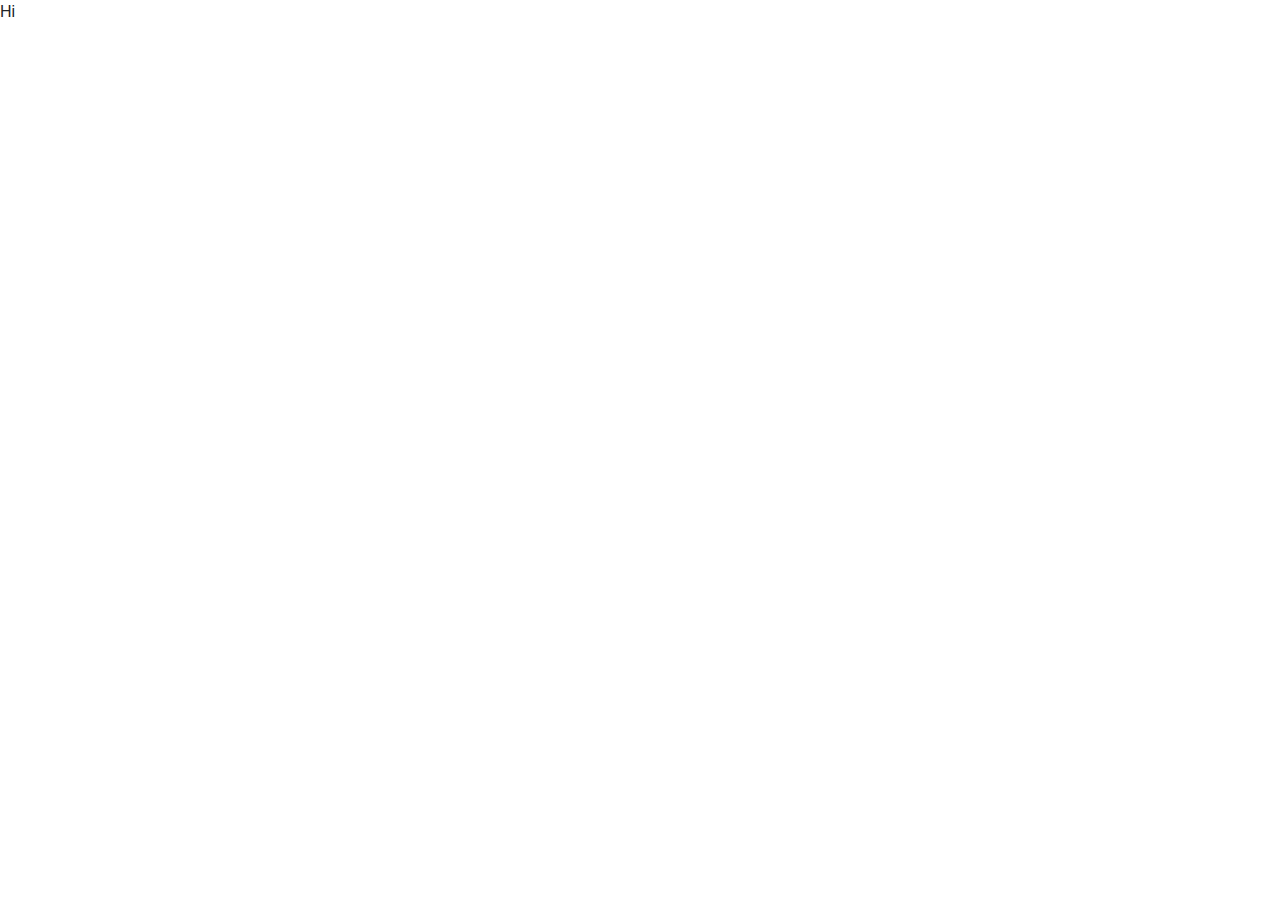
==== index.html @ ef384653 "Initial commit with files and folders" ====
<!DOCTYPE html>
<html lang="en">
<head>
    <meta charset="UTF-8">
    <meta name="viewport" content="width=device-width, initial-scale=1.0">
    <meta http-equiv="X-UA-Compatible" content="ie=edge">
    <link rel="stylesheet" href="https://stackpath.bootstrapcdn.com/bootstrap/4.5.2/css/bootstrap.min.css" type="">
    <link rel="stylesheet" href="https://stackpath.bootstrapcdn.com/font-awesome/4.7.0/css/font-awesome.min.css" type="">
    <link rel="stylesheet" href="assets/css/stylecss" type="">
    <title>ytz.nailz</title>
</head>

<body>
Hi
<header>
</header>
<section>
</section>
<footer>
</footer>
</body>
</html>
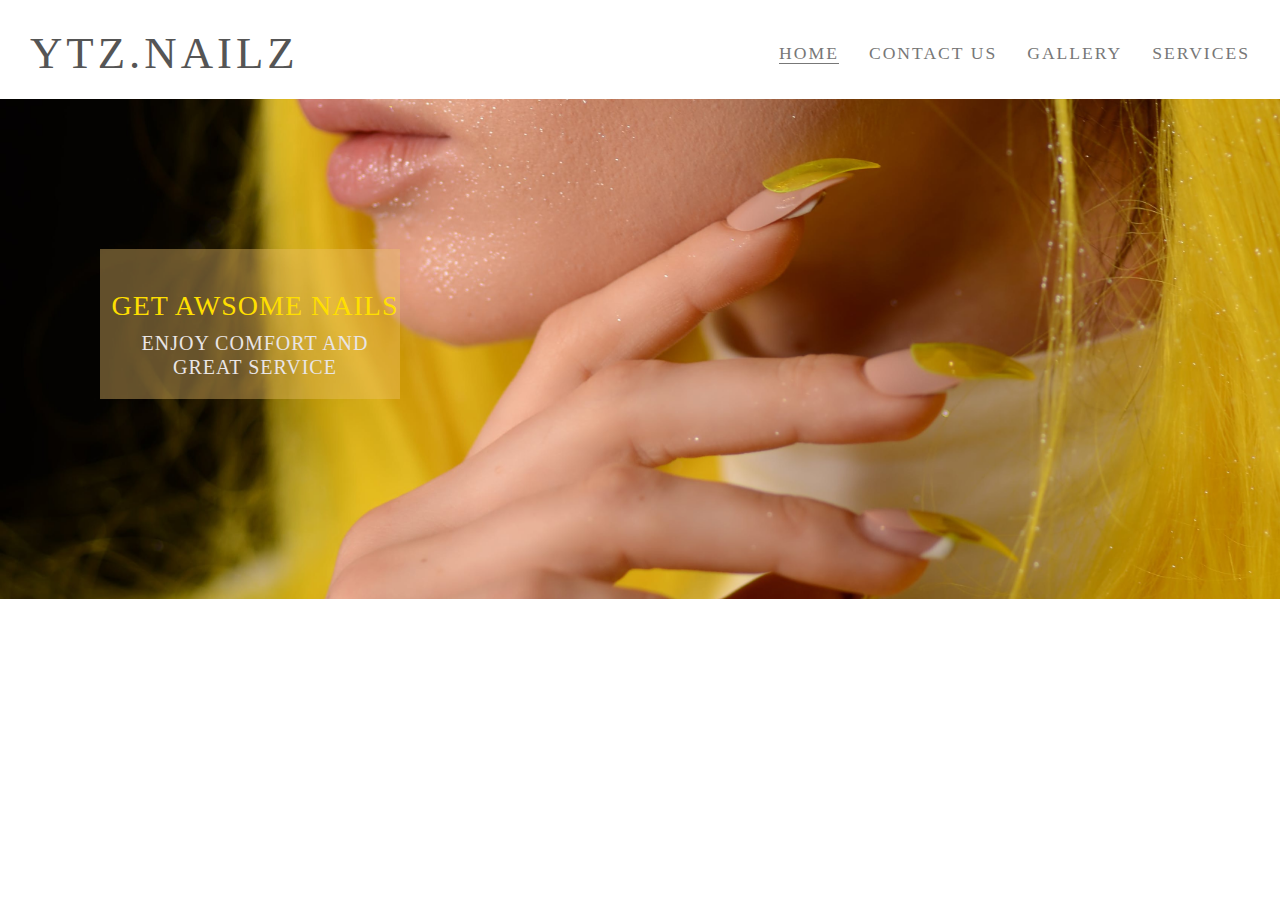
==== commit 65a12797: "Work on header & menu" ====
--- a/index.html
+++ b/index.html
@@ -4,18 +4,45 @@
     <meta charset="UTF-8">
     <meta name="viewport" content="width=device-width, initial-scale=1.0">
     <meta http-equiv="X-UA-Compatible" content="ie=edge">
-    <link rel="stylesheet" href="https://stackpath.bootstrapcdn.com/bootstrap/4.5.2/css/bootstrap.min.css" type="">
-    <link rel="stylesheet" href="https://stackpath.bootstrapcdn.com/font-awesome/4.7.0/css/font-awesome.min.css" type="">
-    <link rel="stylesheet" href="assets/css/stylecss" type="">
-    <title>ytz.nailz</title>
+    <link rel="stylesheet" href="https://stackpath.bootstrapcdn.com/bootstrap/4.5.2/css/bootstrap.min.css" type="text/css">
+    <link rel="stylesheet" href="https://stackpath.bootstrapcdn.com/font-awesome/4.7.0/css/font-awesome.min.css" type="text/css">
+    <link rel="stylesheet" href="assets/css/style.css" type="text/css">
+    <title>Ytz.Nailz</title>
 </head>
 
 <body>
-Hi
 <header>
+<a href="index.html">
+            <h2 id="logo">Ytz.Nailz</h2>
+        </a>
+        <nav>
+            <ul class="uppercase" id="menu">
+                <li>
+                    <a href="services.html">Services</a>
+                </li>
+                <li>
+                    <a href="gallery.html">Gallery</a>
+                </li>
+                <li>
+                    <a href="contact-us.html">Contact Us</a>
+                </li>
+
+                <li>
+                    <a class="active" href="index.html">Home</a>
+                </li>
+            </ul>
+        </nav>
+
 </header>
-<section>
+
+<section id="homebckg-outer">
+        <div id="homebckg-image"></div>
+        <div id="cover-text">
+            <h3>Get awsome nails</h3>
+            <h5>Enjoy comfort and great service</h5>
+        </div>
 </section>
+
 <footer>
 </footer>
 </body>
--- a/assets/css/style.css
+++ b/assets/css/style.css
@@ -0,0 +1,124 @@
+@import url('https://fonts.googleapis.com/css2?family=Roboto:100,200,300,400,500,600,700|Exo:100,200,300,400,500,600,700');
+
+/*----------------------------------Heading*/
+*{
+    margin:0;
+    padding:0;
+    border:0;
+}
+
+body{
+    font-family: Lato;
+    color:#777777;
+}
+
+h2{
+    font-family: Oswald;
+    text-transform: uppercase;
+    letter-spacing: 4px;
+    color:#555555;
+}
+
+#logo{
+    float: left; 
+    font-size: 280%;
+    margin-left: 30px;
+}
+ 
+#menu{
+    font-size: 110%;
+    list-style-type: none;
+    letter-spacing: 2px;
+}
+
+#logo, #menu{
+    line-height: 75px;
+}
+
+#menu li {
+    float: right;
+    margin-right: 30px;
+}
+
+#menu a {
+    text-decoration: none;
+    color: inherit;
+}
+
+#menu a:hover {
+    border-bottom: 1px solid #777777;
+}
+
+.active{
+     border-bottom: 1px solid #777777;
+}
+
+
+#homebckg-image{
+    height: 500px;
+    background:url("../images/backgroung/yellow-nails.jpeg") no-repeat center center;
+    background-size: cover;
+    animation-name: home-zoom;
+    animation-duration: 5s;
+    animation-fill-mode: forwards;
+}
+
+#homebckg-outer{
+    height:500px;
+    width: 100%;
+    overflow:hidden;
+    position: relative;
+}
+#cover-text, #cover-text h3 {
+    color:rgb(255,223,0);
+    text-align: center;
+}
+
+#cover-text, #cover-text h5 {
+    color:rgb(233, 229, 229);
+    text-align: center;
+}
+
+@keyframes homebckg-zoom {
+    from{
+        transform: scale(1);
+    }
+    to{
+        transform: scale(1.1);
+    }
+}
+
+#cover-text {
+    font-size: 100%;
+    font-family: Oswald;
+    text-transform: uppercase;
+    letter-spacing: 1px;
+
+    width: 300px;
+    height: 150px;
+
+    padding-top: 40px;
+    padding-left: 10px;
+
+    background-color: rgba(241, 194, 107, 0.4);
+
+    top:150px;
+    left:100px;
+
+    position: absolute;
+}
+
+/*----------------------------------Block,Text*/
+.uppercase {
+    text-transform: uppercase;
+}
+
+.general-sub{
+    font-family: "Exo", sans-serif;
+    font-weight:300;
+    color:#fafafa;
+}
+
+.inline-block {
+    display: inline-block;
+}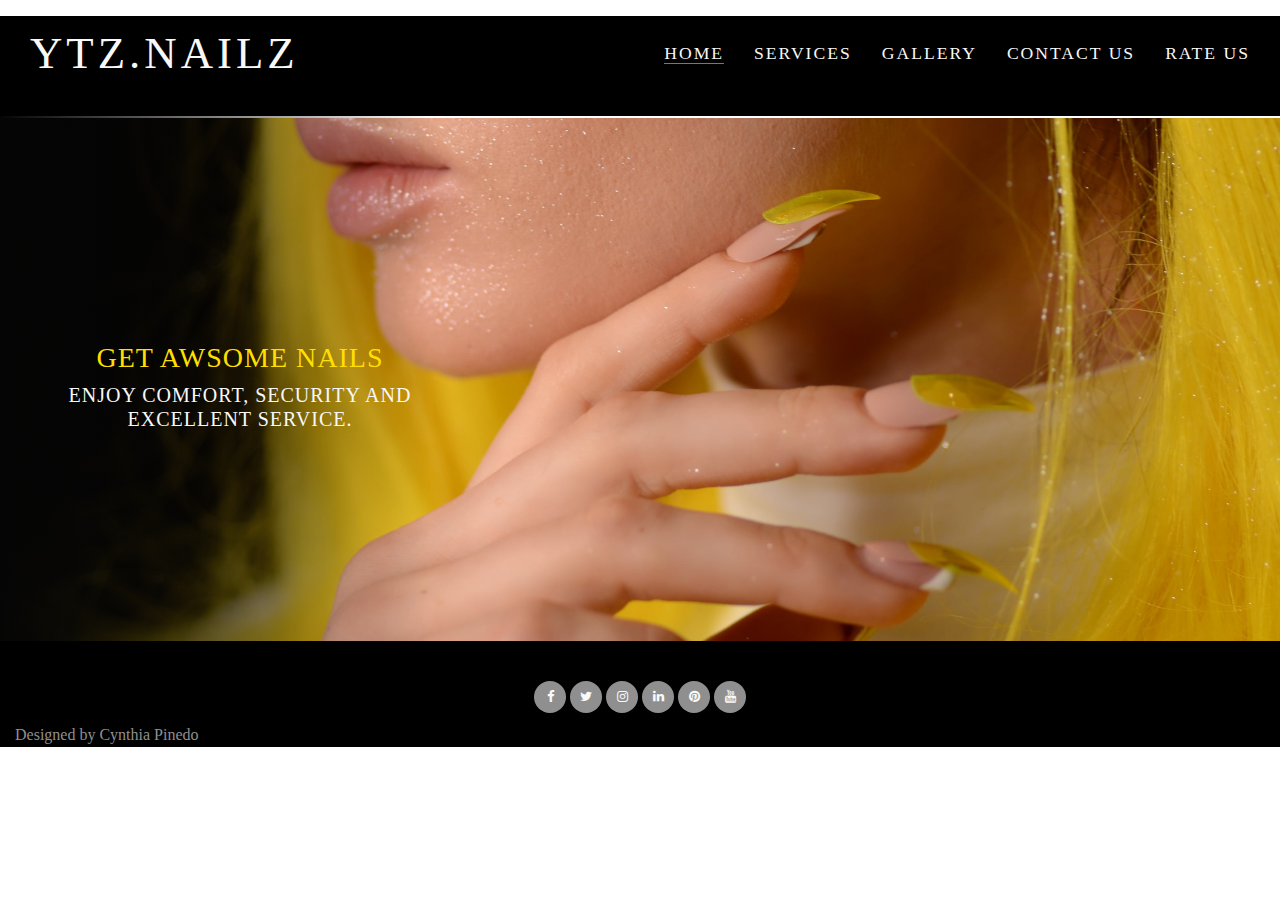
==== commit 79c11ba1: "fixing cover image for Contact Us pg" ====
--- a/index.html
+++ b/index.html
@@ -18,15 +18,17 @@
         <nav>
             <ul class="uppercase" id="menu">
                 <li>
-                    <a href="services.html">Services</a>
+                    <a href="reviews.html">Rate Us</a>
+                </li>
+                <li>
+                    <a href="contact.html">Contact Us</a>
                 </li>
                 <li>
                     <a href="gallery.html">Gallery</a>
                 </li>
                 <li>
-                    <a href="contact-us.html">Contact Us</a>
+                    <a href="services.html">Services</a>
                 </li>
-
                 <li>
                     <a class="active" href="index.html">Home</a>
                 </li>
@@ -39,11 +41,55 @@
         <div id="homebckg-image"></div>
         <div id="cover-text">
             <h3>Get awsome nails</h3>
-            <h5>Enjoy comfort and great service</h5>
+            <h5>Enjoy comfort, security and excellent service.</h5>
         </div>
 </section>
 
-<footer>
+<footer class="container-fluid">
+<div id="footer-details" class="row"></div>
+<div class="col-sm-12 uppercase general-sub">
+<ul class="list-inline social-links">
+    <li class="list-inline-item">
+    <a target="_blank" href="#">
+        <i class="fa fa-facebook" aria-hidden="true"></i>
+        <span class="sr-only">Facebook</span></a>
+    </li>
+
+    <li class="list-inline-item">
+    <a target="_blank" href="#">
+        <i class="fa fa-twitter" aria-hidden="true"></i>
+        <span class="sr-only">Twitter</span></a>
+    </li>
+
+    <li class="list-inline-item">
+    <a target="_blank" href="#">
+        <i class="fa fa-instagram" aria-hidden="true"></i>
+        <span class="sr-only">Instagram</span></a>
+    </li>
+
+<li class="list-inline-item">
+    <a target="_blank" href="#">
+        <i class="fa fa-linkedin" aria-hidden="true"></i>
+        <span class="sr-only">LinkedIn</span></a>
+    </li>
+
+    <li class="list-inline-item">
+    <a target="_blank" href="#">
+        <i class="fa fa-pinterest" aria-hidden="true"></i>
+        <span class="sr-only">Pinterest</span></a>
+    </li>
+
+    <li class="list-inline-item">
+    <a target="_blank" href="#">
+        <i class="fa fa-youtube" aria-hidden="true"></i>
+        <span class="sr-only">YouTube</span></a>
+    </li>
+
+</ul>
+</div>
+<div class="signature">
+<p>Designed by Cynthia Pinedo</p>
+</div>
 </footer>
 </body>
 </html>--- a/assets/css/style.css
+++ b/assets/css/style.css
@@ -1,6 +1,13 @@
 @import url('https://fonts.googleapis.com/css2?family=Roboto:100,200,300,400,500,600,700|Exo:100,200,300,400,500,600,700');
 
 /*----------------------------------Heading*/
+
+header {
+background-color: #000;
+color: #8f8f8f;
+min-height: 100px;
+margin: 0;}
+
 *{
     margin:0;
     padding:0;
@@ -16,7 +23,12 @@
     font-family: Oswald;
     text-transform: uppercase;
     letter-spacing: 4px;
-    color:#555555;
+    color:#f8f8f8;
+}
+
+h6{
+    color:#f8f8f8;
+    margin:0;
 }
 
 #logo{
@@ -26,6 +38,8 @@
 }
  
 #menu{
+    text-decoration: none;
+    color: #f8f8f8;
     font-size: 110%;
     list-style-type: none;
     letter-spacing: 2px;
@@ -47,24 +61,27 @@
 
 #menu a:hover {
     border-bottom: 1px solid #777777;
+    color: rgb(255,223,0);
 }
 
 .active{
      border-bottom: 1px solid #777777;
 }
 
-
 #homebckg-image{
-    height: 500px;
-    background:url("../images/backgroung/yellow-nails.jpeg") no-repeat center center;
+    opacity: 1;
+    height: 100%;
+    background:url("../images/background/yellow-nails.jpeg") no-repeat center center;
     background-size: cover;
-    animation-name: home-zoom;
+    animation-name:homebckg-zoom;
     animation-duration: 5s;
     animation-fill-mode: forwards;
+    margin-top:2px;
+    margin-bottom:2px;
 }
 
 #homebckg-outer{
-    height:500px;
+    height:525px;
     width: 100%;
     overflow:hidden;
     position: relative;
@@ -72,16 +89,17 @@
 #cover-text, #cover-text h3 {
     color:rgb(255,223,0);
     text-align: center;
+    letter-spacing: 1px;
 }
 
 #cover-text, #cover-text h5 {
-    color:rgb(233, 229, 229);
+    color:#f8f8f8;
     text-align: center;
 }
 
 @keyframes homebckg-zoom {
     from{
-        transform: scale(1);
+        transform: scale(1.05);
     }
     to{
         transform: scale(1.1);
@@ -94,18 +112,36 @@
     text-transform: uppercase;
     letter-spacing: 1px;
 
-    width: 300px;
-    height: 150px;
-
-    padding-top: 40px;
-    padding-left: 10px;
-
-    background-color: rgba(241, 194, 107, 0.4);
-
-    top:150px;
-    left:100px;
-
-    position: absolute;
+     width: 430px;
+    height: 550px;
+
+    padding-top: 225px;
+    padding-left:50px;
+    padding-right:0px;
+
+    background-image: linear-gradient(to right,rgb(5, 5, 5), transparent);
+    top:0px;
+    left:0px;
+
+    position:absolute;
+}
+
+.list-inline{
+    margin:0;
+}
+
+.list-inline-item:not(:last-child){
+    margin:0;
+    text-align: center;
+}
+
+.menucontainer{
+    font-size:0;
+}
+
+#nav li{
+    font-size: 14px;
+    padding:0;
 }
 
 /*----------------------------------Block,Text*/
@@ -121,4 +157,716 @@
 
 .inline-block {
     display: inline-block;
-}+}
+
+/*----------------------------------Footer*/
+
+footer {
+background-color: #000;
+color: #fafafa;
+min-height: 80px;
+margin-top:2px;}
+
+.social-links {
+    padding-bottom: 10px;
+    margin:0;
+    text-align: center;
+    }
+
+.social-links li a i {
+          width: 32px;
+          height: 32px;
+          padding: 12px 0;
+          border-radius: 50%;
+          font-size: 13px;
+          line-height: 7px;
+          text-align: center;
+          color: #fafafa;
+          background: #8f8f8f;
+          transition: all 0.35s ease-in-out;
+          -moz-transition: all 0.35s ease-in-out;
+          -webkit-transition: all 0.35s ease-in-out;
+          -o-transition: all 0.35s ease-in-out;}
+
+.social-links li a i:hover {
+background: rgb(255,223,0);
+color:#8f8f8f}
+
+#footer-details {
+    padding: 20px;
+    margin:0;
+    text-align: center;
+}
+
+.container-fluid{
+    margin:0;
+    text-align:center;
+}
+
+.row{}
+
+.col-sm-4{}
+
+.signature{
+    color: #8f8f8f;
+    text-align: left;
+    
+}
+/*----------------------------------Services*/
+
+#servicesbckg-image{
+    opacity: 1;
+    height: 100%;
+    background:url("../images/background/guantepink.jpeg") no-repeat center center;
+    background-size: cover;
+    animation-name:servicesbckg-zoom;
+    animation-duration: 5s;
+    animation-fill-mode: forwards;
+    margin-top:2px;
+    margin-bottom:2px;
+}
+
+#servicesbckg-outer{
+    height:550px;
+    width: 100%;
+    overflow:hidden;
+    position: relative;
+}
+#servicescover-text, #servicescover-text h3 {
+    color:rgb(255,223,0);
+    text-align: center;
+    letter-spacing: 1px;
+}
+
+#servicescover-text, #servicescover-text h5 {
+    color:rgb(233, 229, 229);
+    text-align: center;
+}
+
+@keyframes servicesbckg-zoom {
+    from{
+        transform: scale(1.05);
+    }
+    to{
+        transform: scale(1.1);
+    }
+}
+
+#servicescover-text {
+    font-size: 100%;
+    font-family: Oswald;
+    text-transform: uppercase;
+    letter-spacing: 1px;
+
+    width: 430px;
+    height: 550px;
+
+    padding-top: 225px;
+    padding-left:50px;
+    padding-right:0px;
+
+    background-image: linear-gradient(to right,rgb(5, 5, 5), transparent);
+    top:0px;
+    left:0px;
+
+    position:absolute;
+}
+
+#whours{
+    margin:0;
+    padding:0;
+    color:#8f8f8f;
+}
+
+/*----------------------------------Contact*/
+#contactbckg-image{
+    opacity: 1;
+    height: 100%;
+    background: url("../images/background/corona.jpg") no-repeat center center;
+    background-size: cover;
+    animation-name:contactbckg-zoom;
+    animation-duration: 5s;
+    animation-fill-mode: forwards;
+    margin-top:2px;
+    margin-bottom:2px;
+}
+
+#contactbckg-outer{
+    height:550px;
+    width: 100%;
+    overflow:hidden;
+    position: relative;
+}
+
+#contactcover-text, #contactcover-text h3 {
+    color:rgb(255, 221, 0);
+    text-align: center;
+    letter-spacing: 1px;
+}
+
+#contactcover-text, #contactcover-text h5 {
+    color:rgb(233, 229, 229);
+    text-align: center;
+}
+
+@keyframes contactbckg-zoom {
+    from{
+        transform: scale(1);
+    }
+    to{
+        transform: scale(1.1);
+    }
+}
+
+#contactcover-text {
+    font-size: 100%;
+    font-family: Oswald;
+    text-transform: uppercase;
+    letter-spacing: 1px;
+
+    width: 430px;
+    height: 550px;
+
+    padding-top: 225px;
+    padding-left:50px;
+    padding-right:0px;
+
+    background-image: linear-gradient(to right,rgba(5, 5, 5, 0.473), transparent);
+    top:0px;
+    left:0px;
+
+    position:absolute;
+}
+
+#contactus{
+    margin:0;
+    height:250px;
+    width: 100%;
+    clear: both;
+}
+
+#contactus h4 {
+    color:#6b6b6b;
+    text-align: center;
+}
+
+#contactus h6{
+    color:#7c7c7c;
+    text-align: center;
+}
+
+#contactus p {
+    color:#afafaf;
+    text-align: center;
+}
+
+/*----------------------------------Gallery*/
+#gallerybckg-image{
+    opacity: 1;
+    height: 100%;
+    background:url("../images/background/orangenails.jpg") no-repeat center center;
+    background-size:cover;
+    animation-name:gallerybckg-zoom;
+    animation-duration: 5s;
+    animation-fill-mode:forwards;
+    margin-left:10px;
+    margin-right:10px;
+    margin-top:30px;
+    margin-bottom:30px;
+
+}
+
+#gallerybckg-outer{
+    height:550px;
+    width:100%;
+    overflow:hidden;
+    position:relative;
+}
+#gallerycover-text h3 {
+    color:rgb(255,223,0);
+    letter-spacing: 1px;
+    text-align: center;
+}
+
+#gallerycover-text h5 {
+    color:rgb(233, 229, 229);
+    text-align: center;
+}
+
+@keyframes gallerybckg-zoom {
+    from{
+        transform: scale(1.1);
+    }
+    to{
+        transform: scale(1.15);
+    }
+}
+
+#gallerycover-text {
+    font-size:100%;
+    font-family:Oswald;
+    text-transform:uppercase;
+    letter-spacing:1px;
+
+    width: 475px;
+    height: 550px;
+
+    padding-top: 225px;
+    padding-left:25px;
+    padding-right:0px;
+
+    background-image: linear-gradient(to right,#000, transparent);
+    top:0px;
+    left:0px;
+
+    position:absolute;
+}
+
+.thumbnail img{
+    margin:0px;
+    padding:0px;
+    border:0;
+    height:275px;
+    width:100%;
+    vertical-align: center;
+}
+
+
+#img-gallery img{
+    margin:7px;
+    padding:0px;
+    border:0;
+    height:300px;
+    width:300px;
+    vertical-align: center;
+}
+
+
+#img-gallery{
+    background-color:#fff;
+    margin-top:2px;
+    margin-bottom:2px;
+    padding:0px;
+    column-gap: 0px;
+    column-count:4;
+}
+
+#gallery{
+    margin-top:50px;
+    margin-bottom:20px;
+    margin-right: 0;
+    text-align: center;
+}
+
+#gallery p{
+    padding-top: 5px;
+    padding-bottom: 10px;
+    text-transform: uppercase;
+    color:#8f8f8f;
+    font-size: smaller;
+}
+/*----------------------------------lr*/
+
+#servicesoptions{
+    height: 900px;
+    clear: both;
+    margin:0;
+    padding:0;
+    align-content: center;
+    vertical-align: center;
+}
+
+#servicesoptions div{
+   text-align: center;
+   display: inline-block;
+   margin:5px;
+}
+
+#servicesoptions h4{
+   text-align: center;
+   color:#6b6b6b;
+   text-transform: uppercase;
+   letter-spacing: 1px;
+}
+
+#servicesoptions p{
+   text-align: center;
+   vertical-align:top;
+   color:#777777;
+   text-transform: uppercase;
+   height:auto;
+   margin:10px;
+}
+
+#manicure{
+    margin:0 auto;
+    padding-top: 0px;
+    width: 20%;
+}
+
+#french{
+    margin:0 auto;
+    padding-top: 0px;
+    width:20%;
+}
+
+#nailart{
+    margin:0 auto;
+    padding-top: 0px;
+    width:20%;
+}
+
+#uvgel{
+    margin:0 auto;
+    padding-top: 0px;
+    width:20%;
+}
+
+#polish{
+    margin:0 auto;
+    padding-top: 0px;
+    width:20%;
+}
+
+#removegel{
+    margin:0 auto;
+    padding-top: 0px;
+    width:20%;
+}
+
+#repair{
+    margin:0 auto;
+    padding-top: 0px;
+    width:20%;
+}
+
+#removeacrylic{
+    margin:0 auto;
+    padding-top: 0px;
+    width:20%;
+}
+
+hr{
+    border-top: 1px solid #777777;
+    width: 100%;
+    margin: 5px 0;
+}
+
+.servicesheading{
+    width: 75%;
+    height: 100%;
+    line-height: 20px;
+    margin-bottom: 50px;
+    clear: both;
+    color: #8f8f8f;
+}
+
+.welcome{
+    text-transform: uppercase;
+    margin-bottom:20px;
+    margin-top:20px;
+    text-align: center;
+    font-size: 250%;
+    color: rgb(255,223,0);
+    letter-spacing: 1px;
+    width:100%;
+}
+
+.circle-container{
+    width: 200px;
+    height: 200px;
+    padding:15px;
+    border-style: solid;
+    border-color:rgb(255,223,0);
+    border-width: 2px;
+    border-radius: 50%;
+    margin:0 auto;
+}
+
+.circle-container img{
+    margin:0;
+    padding:0;
+    align-content: center;
+    border-radius: 50%;
+    width: 170px;
+    height: 170px;
+}
+
+#servicesoptions .container-fluid{
+    width:100%;
+    align-content: center;
+    height:900px;
+}
+
+img #servicesoptions{
+    max-width: 270px;
+    max-height: 270px;
+    align-content: center;
+}
+
+/*----------------------------------Book an Appointment*/
+.container-fluid .box{
+    width:100%;
+    align-content: center;
+}
+
+#book{
+    margin:0;
+}
+
+.box {
+    margin:0px;
+    padding:5px;
+    width: 100%;
+    height: auto;
+    border: solid 2px #f8f8f8;
+    background-color:#f8f8f8;
+    content:"";
+    z-index:-1;
+    -webkit-box-shadow: 0 0 20px #f8f8f8;
+    -moz-box-shadow: 0 0 20px #f8f8f8;
+    box-shadow: 0 5px 20px #f8f8f8;
+}
+
+.box-header{
+    font-weight: bold;
+    color: rgb(255,223,0);
+    background-color: #000;
+    margin:0;
+    padding:0;
+    height: 50px;
+}
+
+.box-header h3{
+    color: rgb(255,223,0);
+    vertical-align: center;
+    letter-spacing: 1px;
+    margin:0;
+    padding: 0;
+}
+
+#disabledSelect{
+    height: 30px;
+}
+/*
+.form-control {
+    height: 30px;
+}
+*/
+.form-group1 {
+    padding-bottom: 45px;
+    height: auto;
+    max-height:65px
+}
+
+#disabledSelect{
+    padding-bottom: 25px;
+}
+
+label .checkbox {
+    font-size: 1em;
+    font-weight: bold;
+    color: #8f8f8f;
+}
+
+label{
+    letter-spacing: 1px;
+    font-size: 110%;
+    font-weight: bold;
+}
+
+.btn{
+    border: solid 1px #8f8f8f;
+    color: #fafafa;
+    background: #8f8f8f;
+}
+
+button:hover {
+background: rgb(255,223,0);
+border: solid 2px rgb(255,223,0);
+color:#8f8f8f
+}
+
+.help-block {
+    color: #8f8f8f;
+}
+.col-md-12{
+    margin:0;
+}
+#book-outer{
+    height:auto;
+    width: auto;
+    overflow:hidden;
+    margin:0px;
+    padding-top:0px;
+}
+
+.form-group li a i {
+          width: 32px;
+          height: 32px;
+          padding: 12px 0;
+          border-radius: 50%;
+          font-size: 13px;
+          line-height: 7px;
+          text-align: center;
+          color: #fafafa;
+          background: #8f8f8f;
+          transition: all 0.35s ease-in-out;
+          -moz-transition: all 0.35s ease-in-out;
+          -webkit-transition: all 0.35s ease-in-out;
+          -o-transition: all 0.35s ease-in-out;}
+
+.form-group li a i:hover {
+background: rgb(255,223,0);
+color:#8f8f8f;}
+
+.col-6 hr{
+    color:rgb(255,223,0);
+    border: solid 2px rgb(255,223,0);
+}
+
+checkbox{
+    color:#8f8f8f;}
+
+.checkbox input[type=checkbox]:checked + label:after {
+  opacity: 0;
+  color:#8f8f8f;
+  background-color: rgb(255,223,0);
+  border-color: rgb(255,223,0); 
+  border-radius: 50%;
+} 
+
+.checkbox input[type="checkbox"] + label::before
+{background-color: #fff;  border-color: #8f8f8f;
+border-radius: 50%;}
+
+
+/* Customer's Reviews/ */
+
+#reviewsbckg-image{
+    opacity: 1;
+    height: 525px;
+    background:url("../images/backgroung/lija.jpeg") no-repeat center center;
+    background-size:cover;
+    animation-name:reviewsbckg-zoom;
+    animation-duration: 5s;
+    animation-fill-mode:forwards;
+    margin-left:10px;
+    margin-right:10px;
+    margin-top:30px;
+    margin-bottom:30px;
+}
+
+#reviewsbckg-outer{
+    height:550px;
+    width:100%;
+    overflow:hidden;
+    position:relative;
+}
+#reviewscover-text, #reviewscover-text h3 {
+    color:rgb(255,223,0);
+    text-align: center;
+    letter-spacing: 1px;
+}
+
+#reviewscover-text, #reviewscover-text h5 {
+    color:rgb(233, 229, 229);
+    text-align: center;
+}
+
+@keyframes reviewsbckg-zoom {
+    from{
+        transform: scale(1.1);
+    }
+    to{
+        transform: scale(1.2);
+    }
+}
+
+#reviewscover-text {
+    font-size:100%;
+    font-family:Oswald;
+    text-transform:uppercase;
+    letter-spacing:1px;
+
+    width: 430px;
+    height: 550px;
+
+    padding-top: 225px;
+    padding-left:50px;
+    padding-right:0px;
+
+    background-image: linear-gradient(to right,rgb(5, 5, 5), transparent);
+    top:0px;
+    left:0px;
+
+    position:absolute;
+}
+
+#reviews{
+    margin-top:30px;
+    margin-bottom:30px;
+    margin-right: 0;
+    text-align: center;
+}
+
+#reviews .container-fluid{
+   align-content:center;
+}
+
+/* Testimonial slider full-width */
+
+/* Rating--------------------- */
+.rating {
+    display: flex;
+    flex-direction: row-reverse;
+    justify-content: center
+}
+
+.rating>input {
+    display: none
+}
+
+.rating>label {
+    font-size: 3vw;
+    color: #FFD600;
+    cursor: pointer;
+}
+
+.rating>label::before {
+    content:"\2605";
+    position: absolute;
+    opacity: 0;
+}
+
+.rating>label:hover:before,
+.rating>label:hover~label:before {
+    opacity: 1 !important
+}
+
+.rating>input:checked~label:before {
+    opacity: 1;
+}
+
+.rating:hover>input:checked~label:before {
+    opacity: 0.4;
+}
+
+.rating {
+    background: #222225;
+    color: white;
+    height:auto;
+}
+
+#ratingsection{
+    margin-top:30px;
+    margin-bottom:30px;
+    margin-left:0;
+    margin-right: 0;
+    text-align: center;
+    vertical-align: center;}
+
+#ratingsection .container-fluid{
+    align-content:center;
+    vertical-align: center;
+}
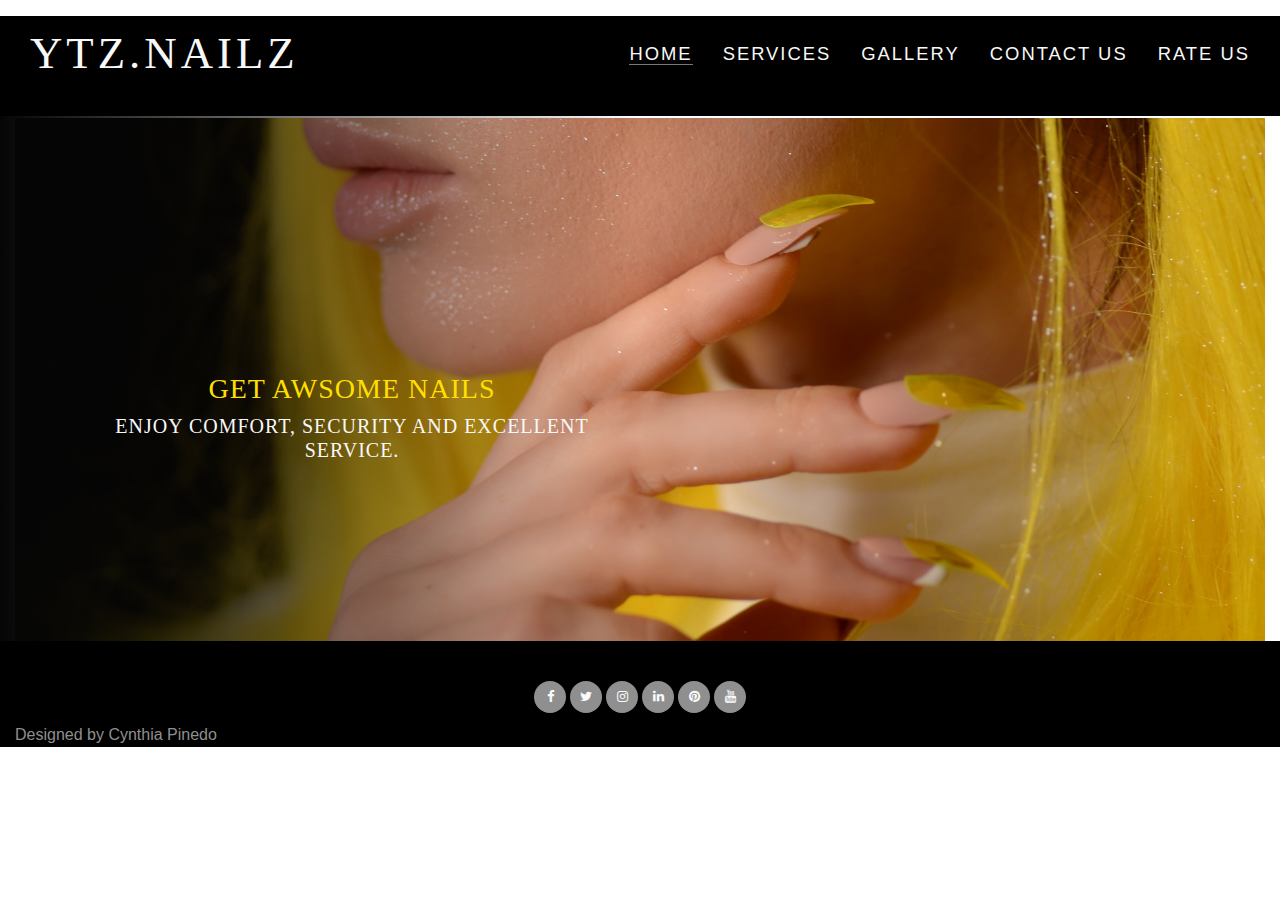
==== commit 48723c4e: "responsive form for Contact.html" ====
--- a/index.html
+++ b/index.html
@@ -7,12 +7,16 @@
     <link rel="stylesheet" href="https://stackpath.bootstrapcdn.com/bootstrap/4.5.2/css/bootstrap.min.css" type="text/css">
     <link rel="stylesheet" href="https://stackpath.bootstrapcdn.com/font-awesome/4.7.0/css/font-awesome.min.css" type="text/css">
     <link rel="stylesheet" href="assets/css/style.css" type="text/css">
+    
     <title>Ytz.Nailz</title>
 </head>
 
 <body>
 <header>
-<a href="index.html">
+<!---------------------------------------Collapsing Navbar---->
+
+  <!--Navbar-->
+<a href="#">
             <h2 id="logo">Ytz.Nailz</h2>
         </a>
         <nav>
@@ -30,14 +34,17 @@
                     <a href="services.html">Services</a>
                 </li>
                 <li>
-                    <a class="active" href="index.html">Home</a>
+                    <a class="active" href="index.html">Home<span class="sr-only">(current)</span></a>
                 </li>
             </ul>
-        </nav>
+</nav>
+<!--/.Navbar-->
 
+
+<!---------------------------------------Collapsing Navbar---->
 </header>
 
-<section id="homebckg-outer">
+<section id="homebckg-outer" class="container-fluid">
         <div id="homebckg-image"></div>
         <div id="cover-text">
             <h3>Get awsome nails</h3>
--- a/assets/css/style.css
+++ b/assets/css/style.css
@@ -8,6 +8,10 @@
 min-height: 100px;
 margin: 0;}
 
+/*-----------------------------------------Navbar--*/
+
+/*-----------------------------------------Finish Navbar--*/
+
 *{
     margin:0;
     padding:0;
@@ -40,7 +44,7 @@
 #menu{
     text-decoration: none;
     color: #f8f8f8;
-    font-size: 110%;
+    font-size: 115%;
     list-style-type: none;
     letter-spacing: 2px;
 }
@@ -82,19 +86,21 @@
 
 #homebckg-outer{
     height:525px;
-    width: 100%;
     overflow:hidden;
     position: relative;
 }
+
 #cover-text, #cover-text h3 {
     color:rgb(255,223,0);
     text-align: center;
     letter-spacing: 1px;
+    vertical-align: center;
 }
 
 #cover-text, #cover-text h5 {
     color:#f8f8f8;
     text-align: center;
+    vertical-align: center;
 }
 
 @keyframes homebckg-zoom {
@@ -111,13 +117,15 @@
     font-family: Oswald;
     text-transform: uppercase;
     letter-spacing: 1px;
-
-     width: 430px;
-    height: 550px;
-
-    padding-top: 225px;
-    padding-left:50px;
-    padding-right:0px;
+    vertical-align: center;
+
+    width: 50%;
+    height: 100%;
+
+    padding-top: 20%;
+    padding-left:7%;
+    padding-right:2%;
+    padding-bottom:5%;
 
     background-image: linear-gradient(to right,rgb(5, 5, 5), transparent);
     top:0px;
@@ -257,13 +265,15 @@
     font-family: Oswald;
     text-transform: uppercase;
     letter-spacing: 1px;
-
-    width: 430px;
-    height: 550px;
-
-    padding-top: 225px;
-    padding-left:50px;
-    padding-right:0px;
+    vertical-align: center;
+
+    width: 50%;
+    height: 100%;
+
+    padding-top: 20%;
+    padding-left:5%;
+    padding-right:2%;
+    padding-bottom:5%;
 
     background-image: linear-gradient(to right,rgb(5, 5, 5), transparent);
     top:0px;
@@ -323,41 +333,47 @@
     font-family: Oswald;
     text-transform: uppercase;
     letter-spacing: 1px;
-
-    width: 430px;
-    height: 550px;
-
-    padding-top: 225px;
-    padding-left:50px;
-    padding-right:0px;
-
-    background-image: linear-gradient(to right,rgba(5, 5, 5, 0.473), transparent);
+    align-content: center;
+
+    width: 50%;
+    height: 100%;
+
+    padding-top: 23%;
+    padding-left:7%;
+    padding-right:2%;
+    padding-bottom:5%;
+
+    background-image: linear-gradient(to right,rgb(5, 5, 5), transparent);
     top:0px;
     left:0px;
 
     position:absolute;
 }
 
-#contactus{
+#contact{
     margin:0;
     height:250px;
     width: 100%;
     clear: both;
 }
 
-#contactus h4 {
+#contact h4 {
     color:#6b6b6b;
     text-align: center;
 }
 
-#contactus h6{
+#contact h6{
     color:#7c7c7c;
     text-align: center;
 }
 
-#contactus p {
+#contact p {
     color:#afafaf;
     text-align: center;
+}
+
+.fa-calendar{
+    display: inline-block;
 }
 
 /*----------------------------------Gallery*/
@@ -403,30 +419,36 @@
 }
 
 #gallerycover-text {
-    font-size:100%;
-    font-family:Oswald;
-    text-transform:uppercase;
-    letter-spacing:1px;
-
-    width: 475px;
-    height: 550px;
-
-    padding-top: 225px;
-    padding-left:25px;
-    padding-right:0px;
-
-    background-image: linear-gradient(to right,#000, transparent);
+    font-size: 100%;
+    font-family: Oswald;
+    text-transform: uppercase;
+    letter-spacing: 1px;
+    vertical-align: center;
+
+    width: 50%;
+    height: 100%;
+
+    padding-top: 20%;
+    padding-left:7%;
+    padding-right:2%;
+    padding-bottom:5%;
+
+    background-image: linear-gradient(to right,rgb(5, 5, 5), transparent);
     top:0px;
     left:0px;
 
     position:absolute;
 }
 
+#gallery .column{
+  width: 20%;
+}
+
 .thumbnail img{
     margin:0px;
-    padding:0px;
+    padding:1.5%;
     border:0;
-    height:275px;
+    height:250px;
     width:100%;
     vertical-align: center;
 }
@@ -465,10 +487,122 @@
     color:#8f8f8f;
     font-size: smaller;
 }
+
+
+
+
+
+body {
+  font-family: Arial;
+  margin: 0;
+}
+
+* {
+  box-sizing: border-box;
+}
+
+img {
+  vertical-align: middle;
+}
+
+/* Position the image container (needed to position the left and right arrows) */
+#slidegallery .container {
+  position: relative;
+  width: 45%;
+  height: 25%;
+}
+
+#slidegallery img{
+    height: 350px;
+}
+
+/* Hide the images by default */
+.mySlides{
+  display: none;
+}
+
+/* Add a pointer when hovering over the thumbnail images */
+.cursor {
+  cursor: pointer;
+}
+
+/* Next & previous buttons */
+.prev,
+.next {
+  cursor: pointer;
+  position: absolute;
+  top: 40%;
+  width: auto;
+  padding: 16px;
+  margin-top: -50px;
+  color: white;
+  font-weight: bold;
+  font-size: 20px;
+  border-radius: 0 3px 3px 0;
+  user-select: none;
+  -webkit-user-select: none;
+}
+
+/* Position the "next button" to the right */
+.next {
+  right: 0;
+  border-radius: 3px 0 0 3px;
+}
+
+/* On hover, add a black background color with a little bit see-through */
+.prev:hover,
+.next:hover {
+  background-color: rgba(0, 0, 0, 0.8);
+}
+
+/* Number text (1/3 etc) */
+.numbertext {
+  color: #f2f2f2;
+  font-size: 12px;
+  padding: 8px 12px;
+  position: absolute;
+  top: 0;
+}
+
+/* Container for image text */
+.caption-container {
+  text-align: center;
+  background-color: #222;
+  padding: 2px 16px;
+  color: white;
+  width:100%;
+}
+
+.row:after {
+  content: "";
+  display: table;
+  clear: both;
+}
+
+/* Six columns side by side */
+#slidegallery .columnsl img{
+  float: left;
+  width: 16.66%;
+}
+
+/* Add a transparency effect for thumnbail images */
+.demo {
+  opacity: 0.6;
+}
+
+.active,
+.demo:hover {
+  opacity: 1;
+}
+
+
+
+
+
 /*----------------------------------lr*/
 
 #servicesoptions{
-    height: 900px;
+    height: 100%;
     clear: both;
     margin:0;
     padding:0;
@@ -551,6 +685,9 @@
     width: 100%;
     margin: 5px 0;
 }
+.servicesheading h4{
+    font-size: 140%;
+}
 
 .servicesheading{
     width: 75%;
@@ -559,6 +696,7 @@
     margin-bottom: 50px;
     clear: both;
     color: #8f8f8f;
+    vertical-align: top;
 }
 
 .welcome{
@@ -634,7 +772,7 @@
     background-color: #000;
     margin:0;
     padding:0;
-    height: 50px;
+    height: 25%;
 }
 
 .box-header h3{
@@ -746,7 +884,7 @@
 #reviewsbckg-image{
     opacity: 1;
     height: 525px;
-    background:url("../images/backgroung/lija.jpeg") no-repeat center center;
+    background:url("../images/background/lija.jpg") no-repeat center center;
     background-size:cover;
     animation-name:reviewsbckg-zoom;
     animation-duration: 5s;
@@ -784,17 +922,19 @@
 }
 
 #reviewscover-text {
-    font-size:100%;
-    font-family:Oswald;
-    text-transform:uppercase;
-    letter-spacing:1px;
-
-    width: 430px;
-    height: 550px;
-
-    padding-top: 225px;
-    padding-left:50px;
-    padding-right:0px;
+    font-size: 100%;
+    font-family: Oswald;
+    text-transform: uppercase;
+    letter-spacing: 1px;
+    align-content: center;
+
+    width: 50%;
+    height: 100%;
+
+    padding-top: 20%;
+    padding-left:7%;
+    padding-right:2%;
+    padding-bottom:5%;
 
     background-image: linear-gradient(to right,rgb(5, 5, 5), transparent);
     top:0px;
@@ -804,14 +944,22 @@
 }
 
 #reviews{
-    margin-top:30px;
-    margin-bottom:30px;
+    margin-top:5%;
+    margin-bottom:5%;
     margin-right: 0;
     text-align: center;
 }
 
 #reviews .container-fluid{
    align-content:center;
+}
+
+#reviews p{
+    color:#f8f8f8;
+}
+
+#reviews h4{
+    color: rgb(255,223,0);
 }
 
 /* Testimonial slider full-width */
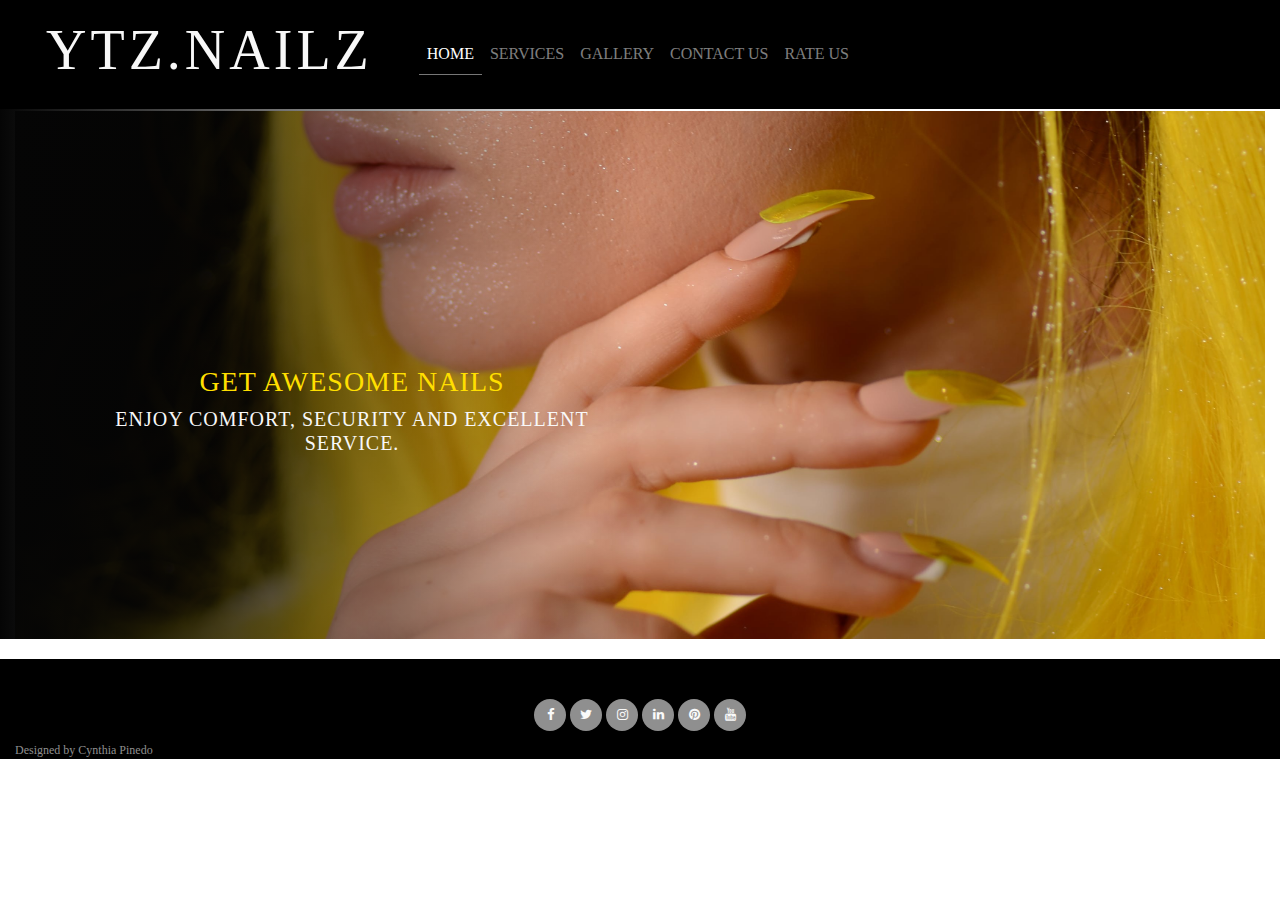
==== commit 29661d47: "correcting words like Awsome for Awesome" ====
--- a/index.html
+++ b/index.html
@@ -8,38 +8,47 @@
     <link rel="stylesheet" href="https://stackpath.bootstrapcdn.com/font-awesome/4.7.0/css/font-awesome.min.css" type="text/css">
     <link rel="stylesheet" href="assets/css/style.css" type="text/css">
     
-    <title>Ytz.Nailz</title>
+    <!-- jQuery and JS bundle w/ Popper.js -->
+    <script src="https://code.jquery.com/jquery-3.5.1.slim.min.js" integrity="sha384-DfXdz2htPH0lsSSs5nCTpuj/zy4C+OGpamoFVy38MVBnE+IbbVYUew+OrCXaRkfj" crossorigin="anonymous"></script>
+    <script src="https://cdn.jsdelivr.net/npm/bootstrap@4.5.3/dist/js/bootstrap.bundle.min.js" integrity="sha384-ho+j7jyWK8fNQe+A12Hb8AhRq26LrZ/JpcUGGOn+Y7RsweNrtN/tE3MoK7ZeZDyx" crossorigin="anonymous"></script>
+        
+        <title>Ytz.Nailz</title>
 </head>
 
 <body>
 <header>
 <!---------------------------------------Collapsing Navbar---->
+<!--Navbar-->
+<nav class="navbar navbar-expand-lg navbar-dark bg-dark">
+  <a class="navbar-brand" href="#"><h2 id="logo">Ytz.Nailz</h2></a>
+  <button class="navbar-toggler" type="button" data-toggle="collapse" data-target="#navbarNav" aria-controls="navbarNav" aria-expanded="false" aria-label="Toggle navigation">
+    <span class="navbar-toggler-icon"></span>
+  </button>
+  <div class="collapse navbar-collapse" id="navbarNav">
+    <ul class="navbar-nav mr-auto uppercase">
+        <li class="nav-item active">
+            <a class="nav-link" href=index.html>Home <span class="sr-only">(current)</span></a>
+        </li>
+        <li class="nav-item">
+            <a class="nav-link" href="services.html">Services</a>
+        </li>
+        <li class="nav-item">
+            <a class="nav-link" href="gallery.html">Gallery</a>
+        </li>
+        <li class="nav-item">
+            <a class="nav-link" href="contact.html">Contact Us</a>
+        </li>
+        <li class="nav-item">
+            <a class="nav-link" href="reviews.html">Rate Us</a>
+        </li>
+    </ul>
+    <!-- Links -->
 
-  <!--Navbar-->
-<a href="#">
-            <h2 id="logo">Ytz.Nailz</h2>
-        </a>
-        <nav>
-            <ul class="uppercase" id="menu">
-                <li>
-                    <a href="reviews.html">Rate Us</a>
-                </li>
-                <li>
-                    <a href="contact.html">Contact Us</a>
-                </li>
-                <li>
-                    <a href="gallery.html">Gallery</a>
-                </li>
-                <li>
-                    <a href="services.html">Services</a>
-                </li>
-                <li>
-                    <a class="active" href="index.html">Home<span class="sr-only">(current)</span></a>
-                </li>
-            </ul>
+  </div>
+  <!-- Collapsible content -->
+
 </nav>
 <!--/.Navbar-->
-
 
 <!---------------------------------------Collapsing Navbar---->
 </header>
@@ -47,7 +56,7 @@
 <section id="homebckg-outer" class="container-fluid">
         <div id="homebckg-image"></div>
         <div id="cover-text">
-            <h3>Get awsome nails</h3>
+            <h3>Get awesome nails</h3>
             <h5>Enjoy comfort, security and excellent service.</h5>
         </div>
 </section>
@@ -57,37 +66,37 @@
 <div class="col-sm-12 uppercase general-sub">
 <ul class="list-inline social-links">
     <li class="list-inline-item">
-    <a target="_blank" href="#">
+    <a target="_blank" href="https://www.facebook.com/profile.php?id=100010590664336">
         <i class="fa fa-facebook" aria-hidden="true"></i>
         <span class="sr-only">Facebook</span></a>
     </li>
 
     <li class="list-inline-item">
-    <a target="_blank" href="#">
+    <a target="_blank" href="https://twitter.com/__ytzeltleyva/status/1230337870629494784">
         <i class="fa fa-twitter" aria-hidden="true"></i>
         <span class="sr-only">Twitter</span></a>
     </li>
 
     <li class="list-inline-item">
-    <a target="_blank" href="#">
+    <a target="_blank" href="https://www.instagram.com/ytz.nailz/">
         <i class="fa fa-instagram" aria-hidden="true"></i>
         <span class="sr-only">Instagram</span></a>
     </li>
 
 <li class="list-inline-item">
-    <a target="_blank" href="#">
+    <a target="_blank" href="https://www.linkedin.com/">
         <i class="fa fa-linkedin" aria-hidden="true"></i>
         <span class="sr-only">LinkedIn</span></a>
     </li>
 
     <li class="list-inline-item">
-    <a target="_blank" href="#">
+    <a target="_blank" href="https://www.pinterest.co.uk/pin/221239400432573098/">
         <i class="fa fa-pinterest" aria-hidden="true"></i>
         <span class="sr-only">Pinterest</span></a>
     </li>
 
     <li class="list-inline-item">
-    <a target="_blank" href="#">
+    <a target="_blank" href="https://www.youtube.com/">
         <i class="fa fa-youtube" aria-hidden="true"></i>
         <span class="sr-only">YouTube</span></a>
     </li>
--- a/assets/css/style.css
+++ b/assets/css/style.css
@@ -9,7 +9,25 @@
 margin: 0;}
 
 /*-----------------------------------------Navbar--*/
-
+.bg-dark {
+    background-color: #000!important;
+    color: rgb(255,223,0)!important;
+}
+
+nav{
+    color: rgb(255, 233, 0)!important;
+}
+
+button:hover {
+    background: rgb(255,223,0);
+    border: solid 2px #8f8f8f;
+    color: #8f8f8f;
+}
+
+.navbar-dark .navbar-toggler {
+    color: #8f8f8f;
+    border-color: #8f8f8f;
+}
 /*-----------------------------------------Finish Navbar--*/
 
 *{
@@ -28,17 +46,20 @@
     text-transform: uppercase;
     letter-spacing: 4px;
     color:#f8f8f8;
+    font-size: 160%
 }
 
 h6{
     color:#f8f8f8;
     margin:0;
+    font-size: 120%
 }
 
 #logo{
     float: left; 
     font-size: 280%;
     margin-left: 30px;
+    margin-right: 30px;
 }
  
 #menu{
@@ -85,7 +106,7 @@
 }
 
 #homebckg-outer{
-    height:525px;
+    height:530px;
     overflow:hidden;
     position: relative;
 }
@@ -172,8 +193,7 @@
 footer {
 background-color: #000;
 color: #fafafa;
-min-height: 80px;
-margin-top:2px;}
+min-height: 80px;}
 
 .social-links {
     padding-bottom: 10px;
@@ -202,7 +222,7 @@
 
 #footer-details {
     padding: 20px;
-    margin:0;
+    margin-top:20px;
     text-align: center;
 }
 
@@ -218,6 +238,7 @@
 .signature{
     color: #8f8f8f;
     text-align: left;
+    font-size: 75%;
     
 }
 /*----------------------------------Services*/
@@ -235,7 +256,7 @@
 }
 
 #servicesbckg-outer{
-    height:550px;
+    height:610px;
     width: 100%;
     overflow:hidden;
     position: relative;
@@ -282,11 +303,230 @@
     position:absolute;
 }
 
+#servicesoptions{
+    height: 100%;
+    clear: both;
+    margin:0;
+    padding:0;
+    align-content: center;
+    vertical-align: middle;
+}
+
+#servicesoptions div{
+   text-align: center;
+   display: inline-block;
+   margin:5px;
+}
+
+#servicesoptions h4{
+   text-align: center;
+   vertical-align: top;
+   color:#6b6b6b;
+   text-transform: uppercase;
+   letter-spacing: 1px;
+   font-size: 140%;
+}
+
+#manicure{
+}
+
+#french{
+}
+
+#nailart{
+}
+
+#uvgel{
+}
+
+#polish{
+}
+
+#removegel{
+}
+
+#repair{
+}
+
+#removeacrylic{
+}
+
+hr{
+    border-top: 1px solid #777777;
+    width: 100%;
+    margin: 5px 0;
+}
+
+
+.servicesheading{
+    width: 100%;
+    height: auto;
+    margin-bottom: 50px;
+    clear: both;
+    color: #8f8f8f;
+    letter-spacing: 1px;
+}
+
+.servicesheading h4{
+   text-align: center;
+   vertical-align: center;
+   color:#6b6b6b;
+   text-transform: uppercase;
+   letter-spacing: 1px;
+   font-size: 140%;
+}
+
+.servicesheading p{
+   width: 100%;
+   height: auto;
+   vertical-align:top;
+   text-justify: center;
+   color:#777777;
+   text-transform: uppercase;
+   margin:0;
+   padding:0;
+   font-size: 100%;
+}
+
+.welcome{
+    text-transform: uppercase;
+    margin-bottom:20px;
+    margin-top:50px;
+    text-align: center;
+    font-size: 250%;
+    color: rgb(255,223,0);
+    letter-spacing: 1px;
+    width:100%;
+}
+
+.image_container{
+  vertical-align: middle;
+  justify-content: center;
+  padding: 0px;
+  background-color: #fff;;
+}
+
+.image_container img{
+  width: 190px;
+  height: 190px;
+  border-radius: 50%;
+  vertical-align: middle;
+  justify-content: center;
+  border: 2px solid rgb(255,223,0);
+  padding: 12.5px;
+  margin:0 auto;
+}
+
+.grid-container {
+  display: grid;
+  grid-template-columns: auto auto auto auto;
+  grid-template-rows: auto;
+  grid-gap: 50px;
+  background-color: #fff;
+  padding: 10px;
+  text-align: center;
+  vertical-align: middle;
+}
+
+.grid-container > div {
+  width: 25%;
+  height: auto;
+  text-align: center;
+  vertical-align: middle;
+  padding: 15px 30px;
+  background-color: #fff;
+}
+
+#servicesoptions .container-fluid{
+    width:100%;
+    height:900px;
+}
+
 #whours{
     margin:0;
     padding:0;
     color:#8f8f8f;
 }
+
+#whours h4{
+   text-align: center;
+   vertical-align: center;
+   color:#6b6b6b;
+   text-transform: uppercase;
+   letter-spacing: 1px;
+   font-size: 140%;
+}
+
+#whours h6{
+   text-align: center;
+   vertical-align: center;
+   color:#8f8f8f;
+   text-transform: uppercase;
+   font-size: 120%;
+}
+
+@media screen and (max-width: 943px) { 
+.image_container img{
+  width: 170px;
+  height: 170px;
+  border-radius: 50%;
+  vertical-align: middle;
+  justify-content: center;
+  border: 2px solid rgb(255,223,0);
+  padding: 10px;
+  margin:0 auto;
+}
+.grid-container {
+  display: grid;
+  grid-template-columns: auto auto auto;
+  grid-template-rows: auto;
+  grid-gap: 40px;
+  background-color: #fff;
+  padding: 10px;
+  text-align: center;
+  vertical-align: middle;
+}
+.grid-container > div {
+  width: 33%;
+  height: auto;
+  text-align: center;
+  vertical-align: middle;
+  padding: 10px 10px;
+  background-color: #fff;
+}
+}
+
+  @media screen and (max-width: 750px) {
+.image_container img{
+  width: 150px;
+  height: 150px;
+  border-radius: 50%;
+  vertical-align: middle;
+  justify-content: center;
+  border: 2px solid rgb(255,223,0);
+  padding: 7.5px;
+  margin:0 auto;
+}
+.grid-container {
+  display: grid;
+  grid-template-columns: auto;
+  grid-template-rows: auto;
+  grid-gap: 40px;
+  background-color: #fff;
+  padding: 7.5px;
+  text-align: center;
+  vertical-align: middle;
+}
+.grid-container > div {
+  width: 50%;
+  height: auto;
+  text-align: center;
+  vertical-align: middle;
+  padding: 10px 10px;
+  background-color: #fff;
+}
+  }
+
 
 /*----------------------------------Contact*/
 #contactbckg-image{
@@ -302,7 +542,7 @@
 }
 
 #contactbckg-outer{
-    height:550px;
+    height:700px;
     width: 100%;
     overflow:hidden;
     position: relative;
@@ -324,7 +564,7 @@
         transform: scale(1);
     }
     to{
-        transform: scale(1.1);
+        transform: scale(1.05);
     }
 }
 
@@ -338,10 +578,10 @@
     width: 50%;
     height: 100%;
 
-    padding-top: 23%;
+    padding-top: 25%;
     padding-left:7%;
     padding-right:2%;
-    padding-bottom:5%;
+    padding-bottom:10%;
 
     background-image: linear-gradient(to right,rgb(5, 5, 5), transparent);
     top:0px;
@@ -360,11 +600,13 @@
 #contact h4 {
     color:#6b6b6b;
     text-align: center;
+    font-size: 140%;
 }
 
 #contact h6{
     color:#7c7c7c;
     text-align: center;
+    font-size:110%;
 }
 
 #contact p {
@@ -375,6 +617,56 @@
 .fa-calendar{
     display: inline-block;
 }
+
+#book-outer{
+    width: 100%;
+    height: auto;
+}
+
+#book-outer h3{
+    font-size: 150%;
+    padding:1%;
+}
+
+address {
+    text-align: center;
+    align-content: center;
+    }
+
+#address{
+    margin: 25px;
+}
+#address i {
+    font-size: 160%;
+    margin: 1%;
+    padding: 1%;
+    color: #777777;
+}
+
+.box i{
+    font-size: 160%;
+    margin: 1%;
+    padding: 1%;
+    color: #777777;
+}
+
+/*---------------------Google Map*/
+
+.map-container{
+overflow:hidden;
+padding-bottom:56.25%;
+position:relative;
+height:0;
+}
+.map-container iframe{
+left:0;
+top:0;
+height:100%;
+width:100%;
+position:absolute;
+}
+/*---------------------Google Map Ending*/
+
 
 /*----------------------------------Gallery*/
 #gallerybckg-image{
@@ -393,7 +685,7 @@
 }
 
 #gallerybckg-outer{
-    height:550px;
+    height:610px;
     width:100%;
     overflow:hidden;
     position:relative;
@@ -441,7 +733,7 @@
 }
 
 #gallery .column{
-  width: 20%;
+  width: 25%;
 }
 
 .thumbnail img{
@@ -453,17 +745,6 @@
     vertical-align: center;
 }
 
-
-#img-gallery img{
-    margin:7px;
-    padding:0px;
-    border:0;
-    height:300px;
-    width:300px;
-    vertical-align: center;
-}
-
-
 #img-gallery{
     background-color:#fff;
     margin-top:2px;
@@ -488,259 +769,33 @@
     font-size: smaller;
 }
 
-
-
-
-
-body {
-  font-family: Arial;
-  margin: 0;
-}
-
-* {
-  box-sizing: border-box;
-}
-
-img {
-  vertical-align: middle;
-}
-
-/* Position the image container (needed to position the left and right arrows) */
-#slidegallery .container {
-  position: relative;
-  width: 45%;
-  height: 25%;
-}
-
-#slidegallery img{
-    height: 350px;
-}
-
-/* Hide the images by default */
-.mySlides{
-  display: none;
-}
-
-/* Add a pointer when hovering over the thumbnail images */
-.cursor {
-  cursor: pointer;
-}
-
-/* Next & previous buttons */
-.prev,
-.next {
-  cursor: pointer;
-  position: absolute;
-  top: 40%;
-  width: auto;
-  padding: 16px;
-  margin-top: -50px;
-  color: white;
-  font-weight: bold;
-  font-size: 20px;
-  border-radius: 0 3px 3px 0;
-  user-select: none;
-  -webkit-user-select: none;
-}
-
-/* Position the "next button" to the right */
-.next {
-  right: 0;
-  border-radius: 3px 0 0 3px;
-}
-
-/* On hover, add a black background color with a little bit see-through */
-.prev:hover,
-.next:hover {
-  background-color: rgba(0, 0, 0, 0.8);
-}
-
-/* Number text (1/3 etc) */
-.numbertext {
-  color: #f2f2f2;
-  font-size: 12px;
-  padding: 8px 12px;
-  position: absolute;
-  top: 0;
-}
-
-/* Container for image text */
-.caption-container {
-  text-align: center;
-  background-color: #222;
-  padding: 2px 16px;
-  color: white;
-  width:100%;
-}
-
-.row:after {
-  content: "";
-  display: table;
-  clear: both;
-}
-
-/* Six columns side by side */
-#slidegallery .columnsl img{
-  float: left;
-  width: 16.66%;
-}
-
-/* Add a transparency effect for thumnbail images */
-.demo {
-  opacity: 0.6;
-}
-
-.active,
-.demo:hover {
-  opacity: 1;
-}
-
-
-
-
-
-/*----------------------------------lr*/
-
-#servicesoptions{
-    height: 100%;
-    clear: both;
-    margin:0;
-    padding:0;
-    align-content: center;
+@media screen and (max-width: 943px) { 
+#gallery .column{
+  width: 33%;
+}
+.thumbnail img{
+    margin:0px;
+    padding:1.5%;
+    border:0;
+    height:210px;
+    width:100%;
     vertical-align: center;
 }
-
-#servicesoptions div{
-   text-align: center;
-   display: inline-block;
-   margin:5px;
-}
-
-#servicesoptions h4{
-   text-align: center;
-   color:#6b6b6b;
-   text-transform: uppercase;
-   letter-spacing: 1px;
-}
-
-#servicesoptions p{
-   text-align: center;
-   vertical-align:top;
-   color:#777777;
-   text-transform: uppercase;
-   height:auto;
-   margin:10px;
-}
-
-#manicure{
-    margin:0 auto;
-    padding-top: 0px;
-    width: 20%;
-}
-
-#french{
-    margin:0 auto;
-    padding-top: 0px;
-    width:20%;
-}
-
-#nailart{
-    margin:0 auto;
-    padding-top: 0px;
-    width:20%;
-}
-
-#uvgel{
-    margin:0 auto;
-    padding-top: 0px;
-    width:20%;
-}
-
-#polish{
-    margin:0 auto;
-    padding-top: 0px;
-    width:20%;
-}
-
-#removegel{
-    margin:0 auto;
-    padding-top: 0px;
-    width:20%;
-}
-
-#repair{
-    margin:0 auto;
-    padding-top: 0px;
-    width:20%;
-}
-
-#removeacrylic{
-    margin:0 auto;
-    padding-top: 0px;
-    width:20%;
-}
-
-hr{
-    border-top: 1px solid #777777;
-    width: 100%;
-    margin: 5px 0;
-}
-.servicesheading h4{
-    font-size: 140%;
-}
-
-.servicesheading{
-    width: 75%;
-    height: 100%;
-    line-height: 20px;
-    margin-bottom: 50px;
-    clear: both;
-    color: #8f8f8f;
-    vertical-align: top;
-}
-
-.welcome{
-    text-transform: uppercase;
-    margin-bottom:20px;
-    margin-top:20px;
-    text-align: center;
-    font-size: 250%;
-    color: rgb(255,223,0);
-    letter-spacing: 1px;
+}
+
+  @media screen and (max-width: 750px) {
+#gallery .column{
+  width: 50%;
+  }
+  .thumbnail img{
+    margin:0px;
+    padding:1.5%;
+    border:0;
+    height:210px;
     width:100%;
-}
-
-.circle-container{
-    width: 200px;
-    height: 200px;
-    padding:15px;
-    border-style: solid;
-    border-color:rgb(255,223,0);
-    border-width: 2px;
-    border-radius: 50%;
-    margin:0 auto;
-}
-
-.circle-container img{
-    margin:0;
-    padding:0;
-    align-content: center;
-    border-radius: 50%;
-    width: 170px;
-    height: 170px;
-}
-
-#servicesoptions .container-fluid{
-    width:100%;
-    align-content: center;
-    height:900px;
-}
-
-img #servicesoptions{
-    max-width: 270px;
-    max-height: 270px;
-    align-content: center;
-}
+    vertical-align: center;
+}
+  }
 
 /*----------------------------------Book an Appointment*/
 .container-fluid .box{
@@ -883,7 +938,7 @@
 
 #reviewsbckg-image{
     opacity: 1;
-    height: 525px;
+    height: 600px;
     background:url("../images/background/lija.jpg") no-repeat center center;
     background-size:cover;
     animation-name:reviewsbckg-zoom;
@@ -896,7 +951,7 @@
 }
 
 #reviewsbckg-outer{
-    height:550px;
+    height:630px;
     width:100%;
     overflow:hidden;
     position:relative;
@@ -914,10 +969,10 @@
 
 @keyframes reviewsbckg-zoom {
     from{
-        transform: scale(1.1);
+        transform: scale(1.17);
     }
     to{
-        transform: scale(1.2);
+        transform: scale(1.23);
     }
 }
 
@@ -942,25 +997,83 @@
 
     position:absolute;
 }
-
+/* Reviews section ---------------------------------- */
+
+#reviews .container-fluid{
+    margin-top:20px;
+    margin-bottom:10px;
+    margin-left:0;
+    margin-right: 0;
+    text-align: center;
+    width: 100%;
+    height: auto;
+    padding:0;
+}
 #reviews{
-    margin-top:5%;
-    margin-bottom:5%;
-    margin-right: 0;
-    text-align: center;
-}
-
-#reviews .container-fluid{
-   align-content:center;
+    margin:0;
+    padding:0;
+    align-content: center;
 }
 
 #reviews p{
-    color:#f8f8f8;
+    margin:0;
+    align-content: center;
+    color:#e7e7e7;
+    font-size: 100%;
 }
 
 #reviews h4{
+    margin:0;
+    align-content: center;
     color: rgb(255,223,0);
-}
+    font-size: 140%;
+    text-transform: uppercase;
+}
+
+.carousel-inner {
+    position: relative;
+    width: 100%;
+    overflow: hidden;
+}
+
+.carousel-inner img{
+    display: flex;
+    align-content: center;
+    margin:0;
+    padding:0;
+    width:100%;
+    height: 450px;
+}
+
+carousel-item {
+    position: relative;
+    display: none;
+    float: left;
+    width: 100%;
+    margin-right: -100%;
+    -webkit-backface-visibility: hidden;
+    backface-visibility: hidden;
+    transition: -webkit-transform .6s ease-in-out;
+    transition: transform .6s ease-in-out;
+    transition: transform .6s ease-in-out,-webkit-transform .6s ease-in-out;
+}
+
+.carousel-caption {
+    position: absolute;
+    bottom:50px;
+    left:10%;
+    right: 10%;
+    z-index: 1;
+    color: #dfdfdf;
+    text-align: center;
+    margin:0;
+    padding:10px;
+}
+
+*, ::after, ::before {
+    box-sizing: border-box;
+}
+
 
 /* Testimonial slider full-width */
 
@@ -968,7 +1081,10 @@
 .rating {
     display: flex;
     flex-direction: row-reverse;
-    justify-content: center
+    justify-content: center;
+    background: #222225;
+    color: white;
+    height:auto;
 }
 
 .rating>input {
@@ -1000,15 +1116,11 @@
     opacity: 0.4;
 }
 
-.rating {
-    background: #222225;
-    color: white;
-    height:auto;
-}
-
 #ratingsection{
-    margin-top:30px;
-    margin-bottom:30px;
+    width: 100%;
+    height: auto;
+    margin-top:20px;
+    margin-bottom:20px;
     margin-left:0;
     margin-right: 0;
     text-align: center;
@@ -1017,4 +1129,9 @@
 #ratingsection .container-fluid{
     align-content:center;
     vertical-align: center;
-}
+    width:100%;
+    height:auto;
+}
+.rating label{
+    font-size: 140%;
+}